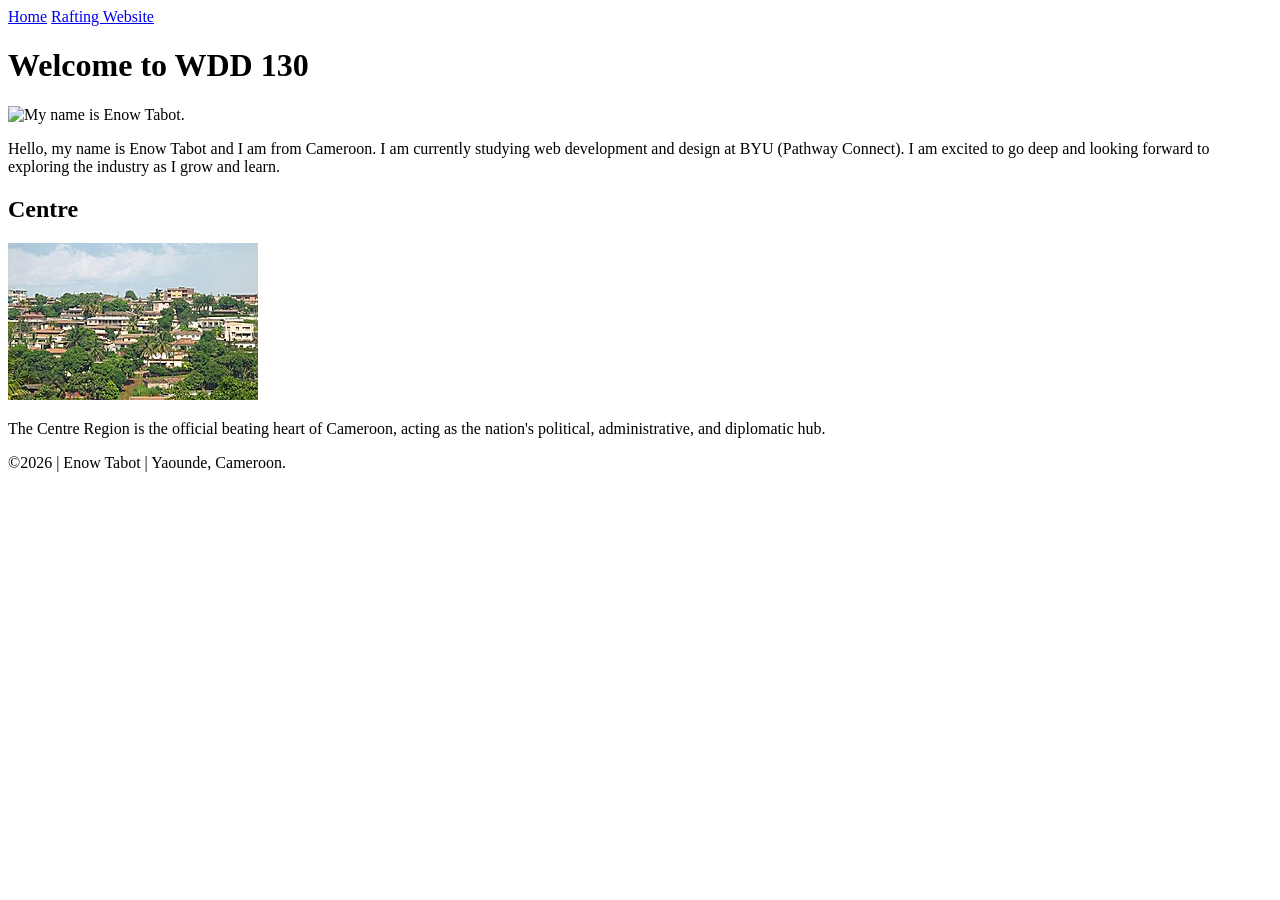
==== index.html @ f7605b69 "commit" ====
<!DOCTYPE html>
<html lang="en">

<head>
    <meta charset="UTF-8">
    <meta name="viewport" content="width=device-width, initial-scale=1.0">
    <title>Enow Arrey Tabot Ndip | WDD 130</title>
    <meta name="description" content="My name is Enow Tabot and my homepage is designed to showcase my webfundamentals ability in this course with code wdd130-">
    <meta name="author" content="Enow Tabot">
    <link rel="stylesheet" href="style.css">
</head>

<body>
    <header>
        <nav>
            <a href="#">Home</a>
            <a href="wwr/">Rafting Website</a>
        </nav>
    </header>
    <main>
        <h1>Welcome to WDD 130</h1>
        <img src="images/IMG-20260831-WA0075.jpg" alt="My name is Enow Tabot." width="200">
        <p>Hello, my name is Enow Tabot and I am from Cameroon. I am currently studying web development and design at BYU (Pathway Connect). I am excited to go deep and looking forward to exploring the industry as I grow and learn.</p>
    </main>
    <aside>
        <h2>Centre</h2>
        <img src="images/centre.JPG" alt="Centre Landscape">
        <p>The Centre Region is the official beating heart of Cameroon, acting as the nation's political, administrative, and diplomatic hub.</p>
    </aside>
    <footer>
        <p>©2026 | Enow Tabot | Yaounde, Cameroon.</p>
    </footer>
</body>

</html>
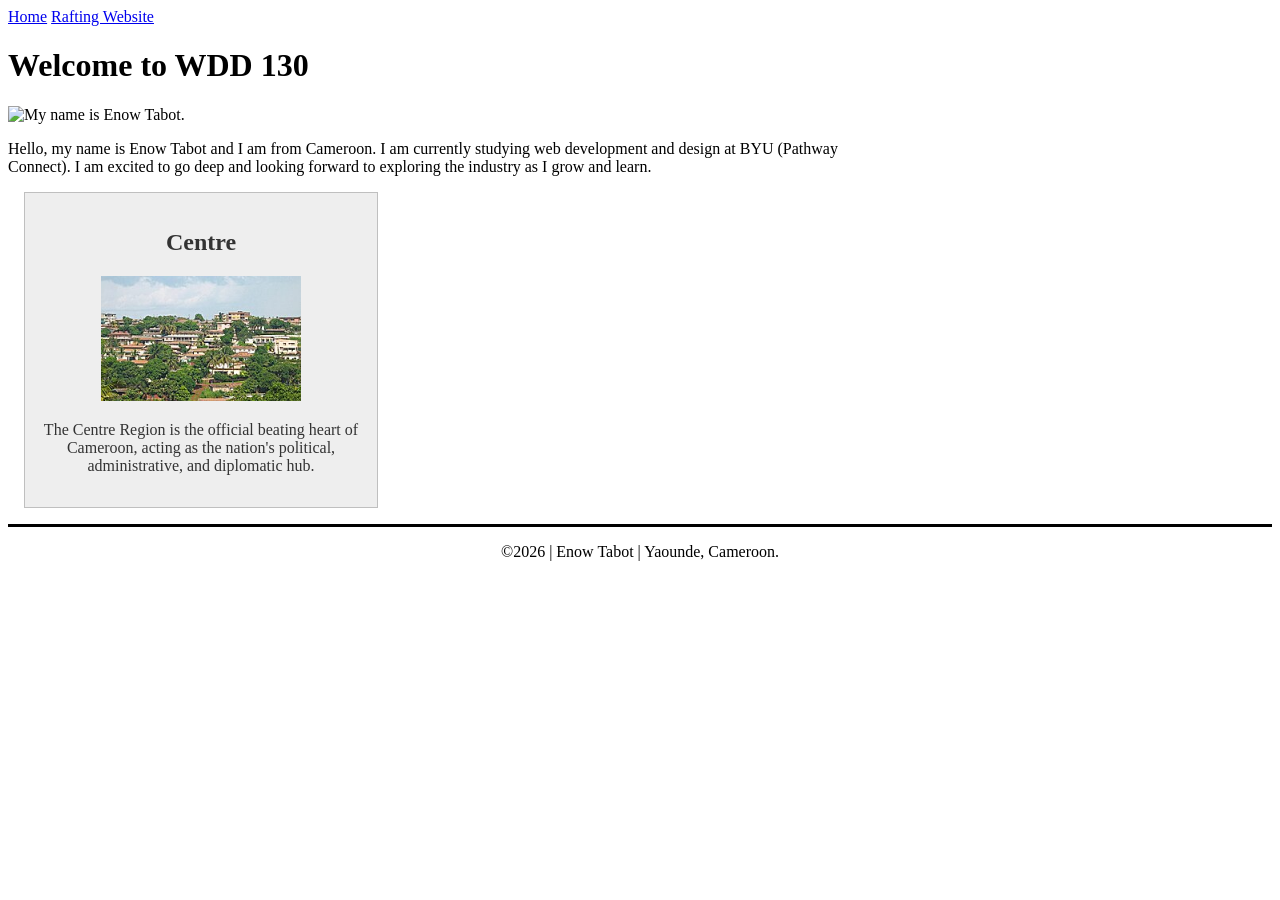
==== commit f2bd12d0: "Add contact page and compress images" ====
--- a/index.html
+++ b/index.html
@@ -7,7 +7,7 @@
     <title>Enow Arrey Tabot Ndip | WDD 130</title>
     <meta name="description" content="My name is Enow Tabot and my homepage is designed to showcase my webfundamentals ability in this course with code wdd130-">
     <meta name="author" content="Enow Tabot">
-    <link rel="stylesheet" href="style.css">
+    <link rel="stylesheet" href="styles/styles.css">
 </head>
 
 <body>
--- a/styles/styles.css
+++ b/styles/styles.css
@@ -0,0 +1,34 @@
+main {
+    max-width: 840px;
+}
+
+aside {
+    width: 20rem;
+    margin: 1rem;
+    border: 1px solid rgb(0 0 0/ 0.2);
+    /* 1 */
+    padding: 1rem;
+    background-color: #eee;
+    color: #333;
+    text-align: center;
+}
+
+aside img {
+    width: 200px;
+    height: auto;
+}
+
+main img {
+    width: 150px;
+    height: auto;
+}
+
+p {
+    padding: 0;
+}
+
+footer {
+    margin-top: 15px;
+    border-top: solid #000;
+    text-align: center;
+}
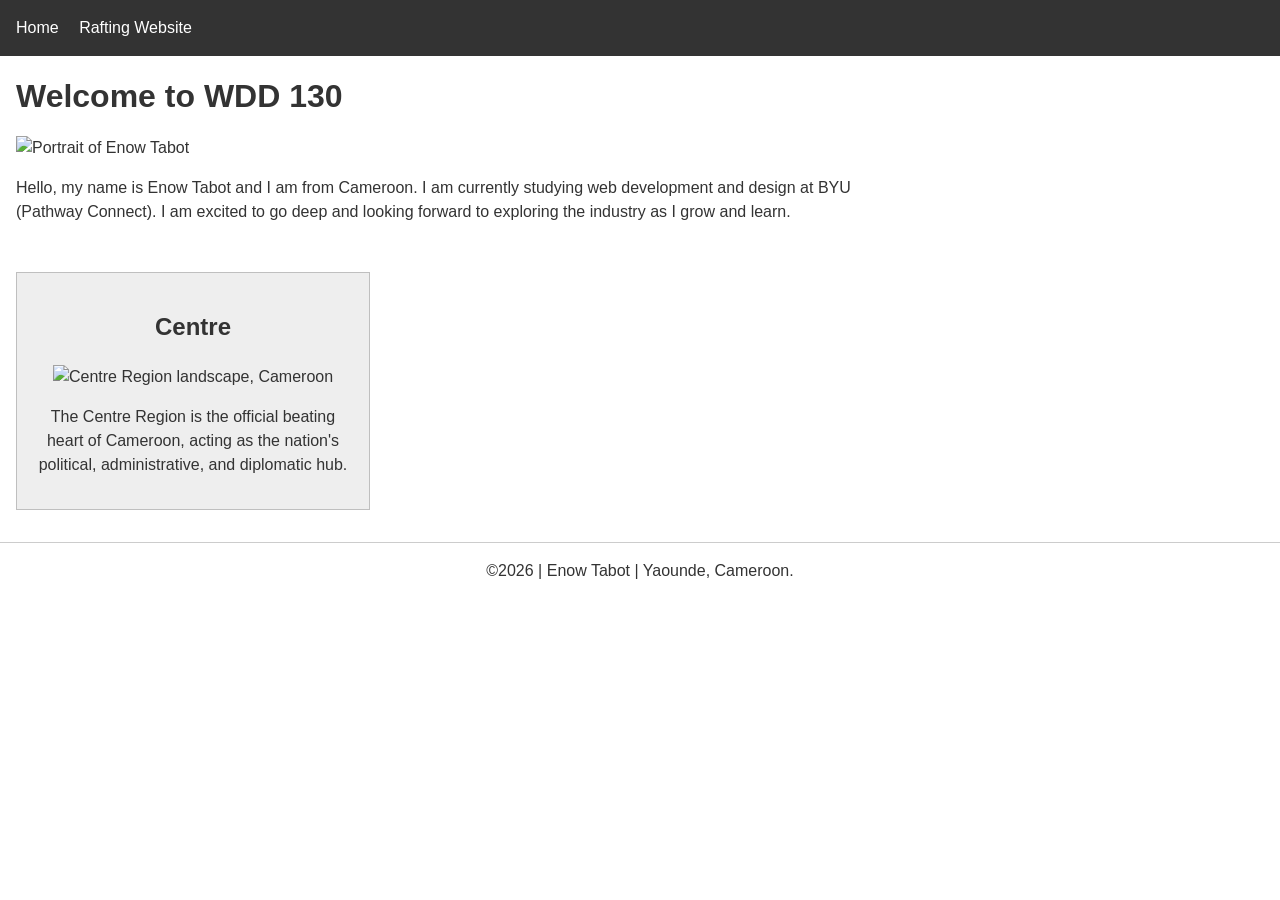
==== commit de8a3c56: "Connect styles.css and update home page" ====
--- a/index.html
+++ b/index.html
@@ -5,7 +5,7 @@
     <meta charset="UTF-8">
     <meta name="viewport" content="width=device-width, initial-scale=1.0">
     <title>Enow Arrey Tabot Ndip | WDD 130</title>
-    <meta name="description" content="My name is Enow Tabot and my homepage is designed to showcase my webfundamentals ability in this course with code wdd130-">
+    <meta name="description" content="Enow Tabot's home page for WDD 130 Web Fundamentals, showcasing web development skills learned in this course.">
     <meta name="author" content="Enow Tabot">
     <link rel="stylesheet" href="styles/styles.css">
 </head>
@@ -19,12 +19,12 @@
     </header>
     <main>
         <h1>Welcome to WDD 130</h1>
-        <img src="images/IMG-20260831-WA0075.jpg" alt="My name is Enow Tabot." width="200">
+        <img src="images/IMG-20260831-WA0075.jpg" alt="Portrait of Enow Tabot">
         <p>Hello, my name is Enow Tabot and I am from Cameroon. I am currently studying web development and design at BYU (Pathway Connect). I am excited to go deep and looking forward to exploring the industry as I grow and learn.</p>
     </main>
     <aside>
         <h2>Centre</h2>
-        <img src="images/centre.JPG" alt="Centre Landscape">
+        <img src="images/centre.jpg" alt="Centre Region landscape, Cameroon">
         <p>The Centre Region is the official beating heart of Cameroon, acting as the nation's political, administrative, and diplomatic hub.</p>
     </aside>
     <footer>
--- a/styles/styles.css
+++ b/styles/styles.css
@@ -1,12 +1,54 @@
+body {
+    font-family: Arial, Helvetica, sans-serif;
+    line-height: 1.5;
+    margin: 0;
+    padding: 0;
+    color: #333;
+    background-color: #fff;
+}
+
+header {
+    background-color: #333;
+    padding: 1rem;
+}
+
+nav a {
+    color: #fff;
+    text-decoration: none;
+    margin-right: 1rem;
+}
+
+nav a:hover {
+    text-decoration: underline;
+}
+
 main {
     max-width: 840px;
+    padding: 1rem;
+}
+
+h1 {
+    font-size: 2rem;
+    margin: 0 0 1rem;
+}
+
+p {
+    padding: 0;
+}
+
+img {
+    max-width: 100%;
+}
+
+main img {
+    width: 150px;
+    height: auto;
 }
 
 aside {
     width: 20rem;
     margin: 1rem;
-    border: 1px solid rgb(0 0 0/ 0.2);
-    /* 1 */
+    border: 1px solid rgb(0 0 0 / 0.2);
     padding: 1rem;
     background-color: #eee;
     color: #333;
@@ -18,17 +60,8 @@
     height: auto;
 }
 
-main img {
-    width: 150px;
-    height: auto;
-}
-
-p {
-    padding: 0;
-}
-
 footer {
-    margin-top: 15px;
-    border-top: solid #000;
+    margin-top: 2rem;
+    border-top: 1px solid rgb(0 0 0 / 0.2);
     text-align: center;
 }
